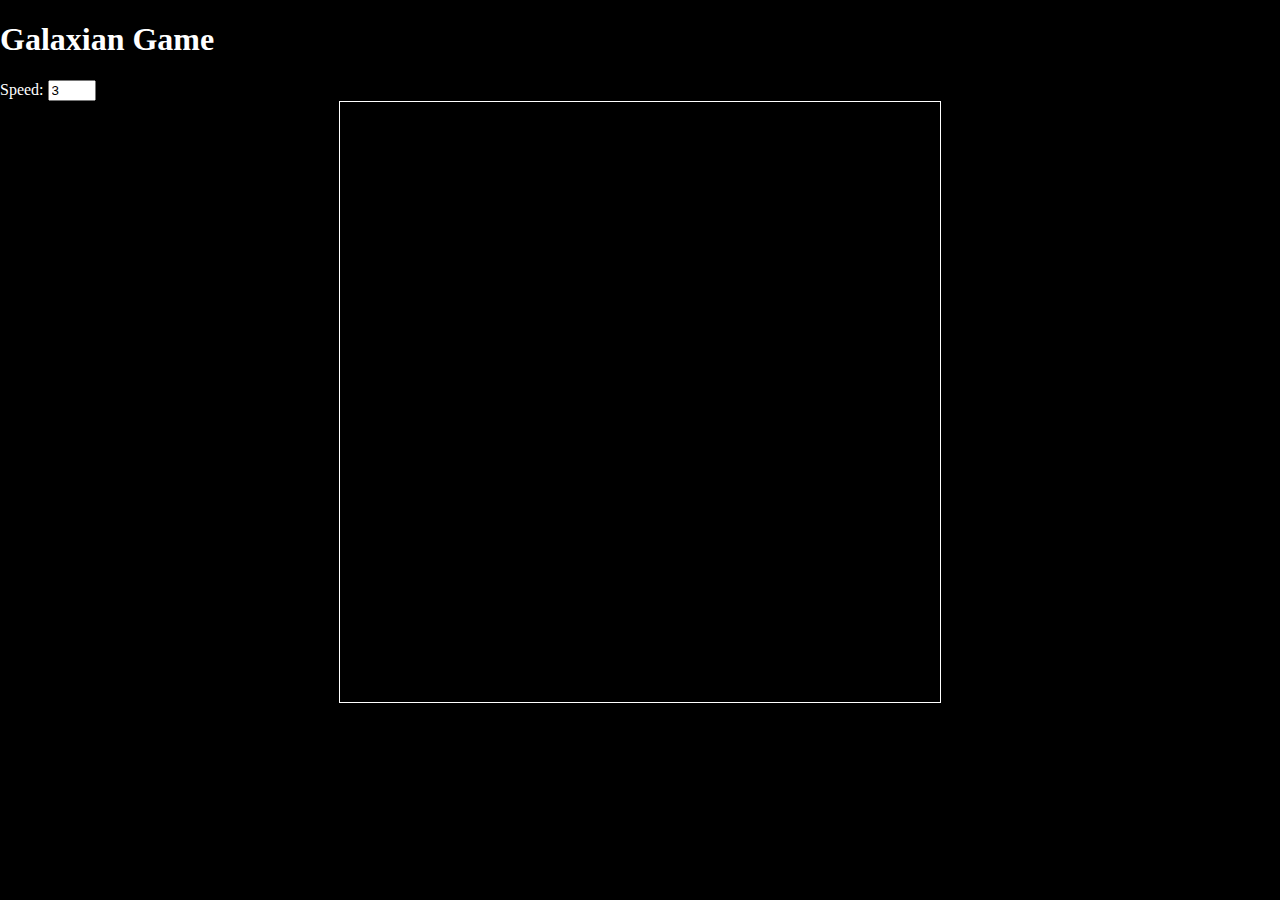
==== index.html @ bef21b81 "initial commit" ====
<!DOCTYPE html>
<html lang="en">
<head>
    <meta charset="UTF-8">
    <title>Galaxian Game</title>
    <link rel="stylesheet" href="style.css">
    <script src="index.js" defer></script>
</head>
<body>
    <H1>Galaxian Game</H1>
    <label for="speed">Speed: </label>
    <input class="speed" name="speed" value="3" min="1" max="5" type="number" alt="Speed"/>
    <div class="game">
        <div></div>
        <div></div>
        <div></div>
        <div></div>
        <div></div>
        <div></div>
        <div></div>
        <div></div>
        <div></div>
        <div></div>
        <div></div>
        <div></div>
        <div></div>
        <div></div>
        <div></div>
        <div></div>
        <div></div>
        <div></div>
        <div></div>
        <div></div>
        <div></div>
        <div></div>
        <div></div>
        <div></div>
        <div></div>
        <div></div>
        <div></div>
        <div></div>
        <div></div>
        <div></div>
        <div></div>
        <div></div>
        <div></div>
        <div></div>
        <div></div>
        <div></div>
        <div></div>
        <div></div>
        <div></div>
        <div></div>
        <div></div>
        <div></div>
        <div></div>
        <div></div>
        <div></div>
        <div></div>
        <div></div>
        <div></div>
        <div></div>
        <div></div>
        <div></div>
        <div></div>
        <div></div>
        <div></div>
        <div></div>
        <div></div>
        <div></div>
        <div></div>
        <div></div>
        <div></div>
        <div></div>
        <div></div>
        <div></div>
        <div></div>
        <div></div>
        <div></div>
        <div></div>
        <div></div>
        <div></div>
        <div></div>
        <div></div>
        <div></div>
        <div></div>
        <div></div>
        <div></div>
        <div></div>
        <div></div>
        <div></div>
        <div></div>
        <div></div>
        <div></div>
        <div></div>
        <div></div>
        <div></div>
        <div></div>
        <div></div>
        <div></div>
        <div></div>
        <div></div>
        <div></div>
        <div></div>
        <div></div>
        <div></div>
        <div></div>
        <div></div>
        <div></div>
        <div></div>
        <div></div>
        <div></div>
        <div></div>
        <div></div>
        <div></div>
        <div></div>
        <div></div>
        <div></div>
        <div></div>
        <div></div>
        <div></div>
        <div></div>
        <div></div>
        <div></div>
        <div></div>
        <div></div>
        <div></div>
        <div></div>
        <div></div>
        <div></div>
        <div></div>
        <div></div>
        <div></div>
        <div></div>
        <div></div>
        <div></div>
        <div></div>
        <div></div>
        <div></div>
        <div></div>
        <div></div>
        <div></div>
        <div></div>
        <div></div>
        <div></div>
        <div></div>
        <div></div>
        <div></div>
        <div></div>
        <div></div>
        <div></div>
        <div></div>
        <div></div>
        <div></div>
        <div></div>
        <div></div>
        <div></div>
        <div></div>
        <div></div>
        <div></div>
        <div></div>
        <div></div>
        <div></div>
        <div></div>
        <div></div>
        <div></div>
        <div></div>
        <div></div>
        <div></div>
        <div></div>
        <div></div>
        <div></div>
        <div></div>
        <div></div>
        <div></div>
        <div></div>
        <div></div>
        <div></div>
        <div></div>
        <div></div>
        <div></div>
        <div></div>
        <div></div>
        <div></div>
        <div></div>
        <div></div>
        <div></div>
        <div></div>
        <div></div>
        <div></div>
        <div></div>
        <div></div>
        <div></div>
        <div></div>
        <div></div>
        <div></div>
        <div></div>
        <div></div>
        <div></div>
        <div></div>
        <div></div>
        <div></div>
        <div></div>
        <div></div>
        <div></div>
        <div></div>
        <div></div>
        <div></div>
        <div></div>
        <div></div>
        <div></div>
        <div></div>
        <div></div>
        <div></div>
        <div></div>
        <div></div>
        <div></div>
        <div></div>
        <div></div>
        <div></div>
        <div></div>
        <div></div>
        <div></div>
        <div></div>
        <div></div>
        <div></div>
        <div></div>
        <div></div>
        <div></div>
        <div></div>
        <div></div>
        <div></div>
        <div></div>
        <div></div>
        <div></div>
        <div></div>
        <div></div>
        <div></div>
        <div></div>
        <div></div>
        <div></div>
        <div></div>
        <div></div>
        <div></div>
        <div></div>
        <div></div>
        <div></div>
        <div></div>
        <div></div>
        <div></div>
        <div></div>
        <div></div>
        <div></div>
        <div></div>
        <div></div>
        <div></div>
        <div></div>
        <div></div>
        <div></div>
        <div></div>
        <div></div>
        <div></div>
        <div></div>
        <div></div>
        <div></div>
        <div></div>
        <div></div>
        <div></div>
        <div></div>
        <div></div>
        <div></div>
        <div></div>
        <div></div>
        <div></div>
        <div></div>
        <div></div>
        <div></div>
        <div></div>
        <div></div>
        <div></div>
        <div></div>
        <div></div>
        <div></div>
        <div></div>
        <div></div>
        <div></div>
        <div></div>
        <div></div>
        <div></div>
        <div></div>
        <div></div>
        <div></div>
        <div></div>
        <div></div>
        <div></div>
        <div></div>
        <div></div>
        <div></div>
        <div></div>
        <div></div>
        <div></div>
        <div></div>
        <div></div>
        <div></div>
        <div></div>
        <div></div>
        <div></div>
        <div></div>
        <div></div>
        <div></div>
        <div></div>
        <div></div>
        <div></div>
        <div></div>
        <div></div>
        <div></div>
        <div></div>
        <div></div>
        <div></div>
        <div></div>
        <div></div>
        <div></div>
        <div></div>
        <div></div>
        <div></div>
        <div></div>
        <div></div>
        <div></div>
        <div></div>
        <div></div>
        <div></div>
        <div></div>
        <div></div>
        <div></div>
        <div></div>
        <div></div>
        <div></div>
        <div></div>
        <div></div>
        <div></div>
        <div></div>
        <div></div>
        <div></div>
        <div></div>
        <div></div>
        <div></div>
        <div></div>
        <div></div>
        <div></div>
        <div></div>
        <div></div>
        <div></div>
        <div></div>
        <div></div>
        <div></div>
        <div></div>
        <div></div>
        <div></div>
        <div></div>
        <div></div>
        <div></div>
        <div></div>
        <div></div>
        <div></div>
        <div></div>
        <div></div>
        <div></div>
        <div></div>
        <div></div>
        <div></div>
        <div></div>
        <div></div>
        <div></div>
        <div></div>
        <div></div>
        <div></div>
        <div></div>
        <div></div>
        <div></div>
        <div></div>
        <div></div>
        <div></div>
        <div></div>
        <div></div>
        <div></div>
        <div></div>
        <div></div>
        <div></div>
        <div></div>
        <div></div>
        <div></div>
        <div></div>
        <div></div>
        <div></div>
        <div></div>
        <div></div>
        <div></div>
        <div></div>
        <div></div>
        <div></div>
        <div></div>
        <div></div>
        <div></div>
        <div></div>
        <div></div>
        <div></div>
        <div></div>
        <div></div>
        <div></div>
        <div></div>
        <div></div>
        <div></div>
        <div></div>
    </div>
</body>
</html>
---- style.css ----
:root{
    --unit: 1px;
    --value-size: 30;
    --field-side: 20;
    --cell-size: calc(var(--unit) * var(--value-size));
    --field-width: calc(var(--field-side) * var(--cell-size))
}

/** {*/
/*    box-sizing: border-box;*/
/*}*/

body {
    margin: 0;
    padding: 0;
    background: black;
    color: white
}


.game {
    display: flex;
    flex-wrap: wrap;
    margin: 0 auto;
    width: var(--field-width);
    height: var(--field-width);
    border: 1px solid white;
}

.game div {
    width: var(--cell-size);
    height: var(--cell-size);
}

.enemy {
    background: red;
    border-radius: 50%;
}

.player {
    background: forestgreen;
    border-radius: 50% 50% 50% 50% / 100% 100% 0 0;
}

.bullet {
    background: linear-gradient(90deg, black 45%, white 50%, black 55% );
}
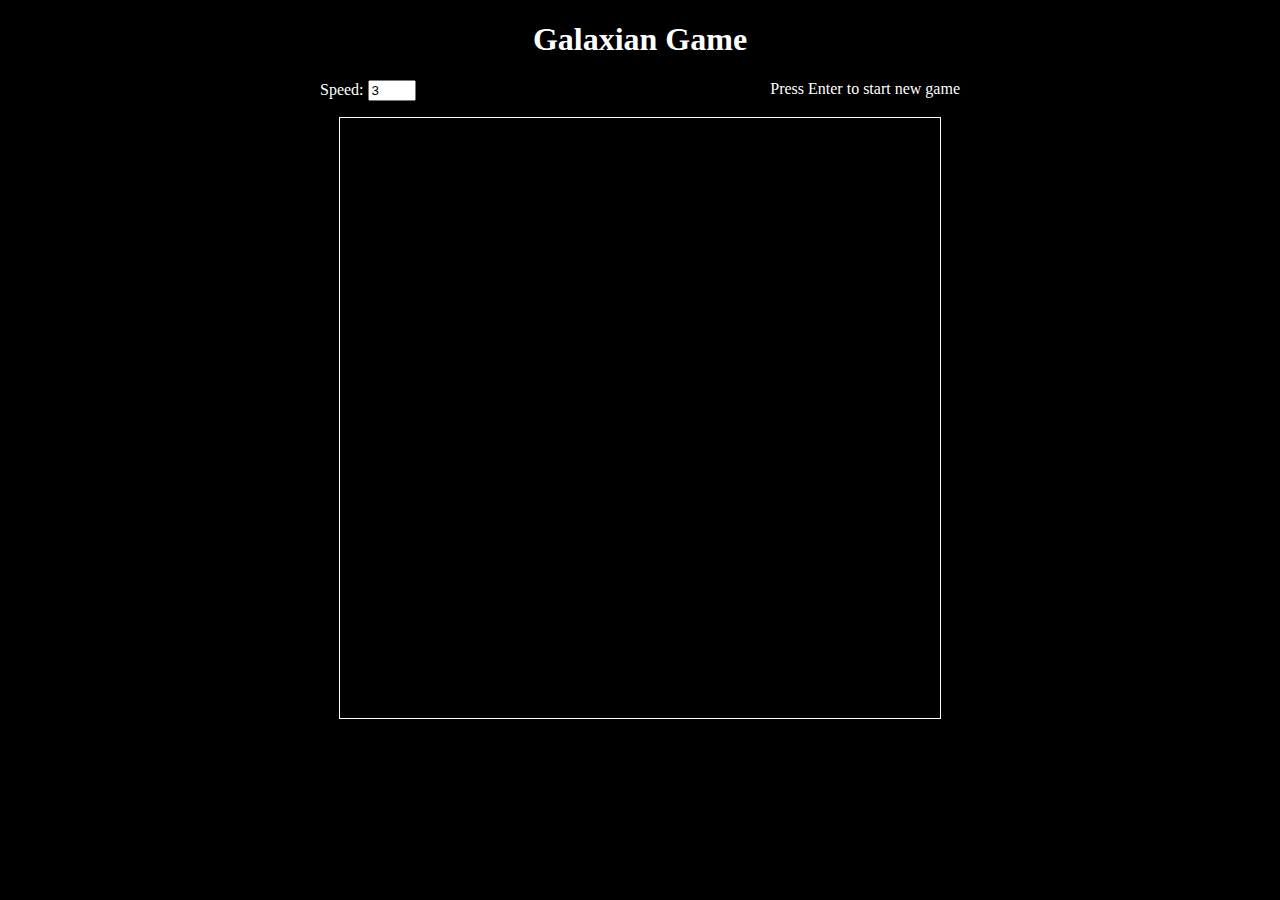
==== commit 93359d9c: "Defender added, Messages in start and end" ====
--- a/index.html
+++ b/index.html
@@ -7,9 +7,19 @@
     <script src="index.js" defer></script>
 </head>
 <body>
+<div class="header">
     <H1>Galaxian Game</H1>
-    <label for="speed">Speed: </label>
-    <input class="speed" name="speed" value="3" min="1" max="5" type="number" alt="Speed"/>
+    <div class="settings_messages">
+        <div>
+            <label for="speed">Speed: </label>
+            <input class="speed" name="speed" value="3" min="1" max="5" type="number" alt="Speed"/>
+        </div>
+        <div class="message">123</div>
+    </div>
+
+
+</div>
+
     <div class="game">
         <div></div>
         <div></div>
--- a/style.css
+++ b/style.css
@@ -16,7 +16,18 @@
     background: black;
     color: white
 }
+.header {
+    margin: 0 auto;
+    display: table;
+    padding-bottom: 1em;
+    text-align: center;
+    width: 50%;
+}
 
+.settings_messages {
+    display: flex;
+    justify-content: space-between;
+}
 
 .game {
     display: flex;
@@ -42,6 +53,11 @@
     border-radius: 50% 50% 50% 50% / 100% 100% 0 0;
 }
 
+.defender {
+    background: mediumpurple;
+    border-radius: 50% 50% 50% 50% / 0 0 100% 100%;
+}
+
 .bullet {
     background: linear-gradient(90deg, black 45%, white 50%, black 55% );
 }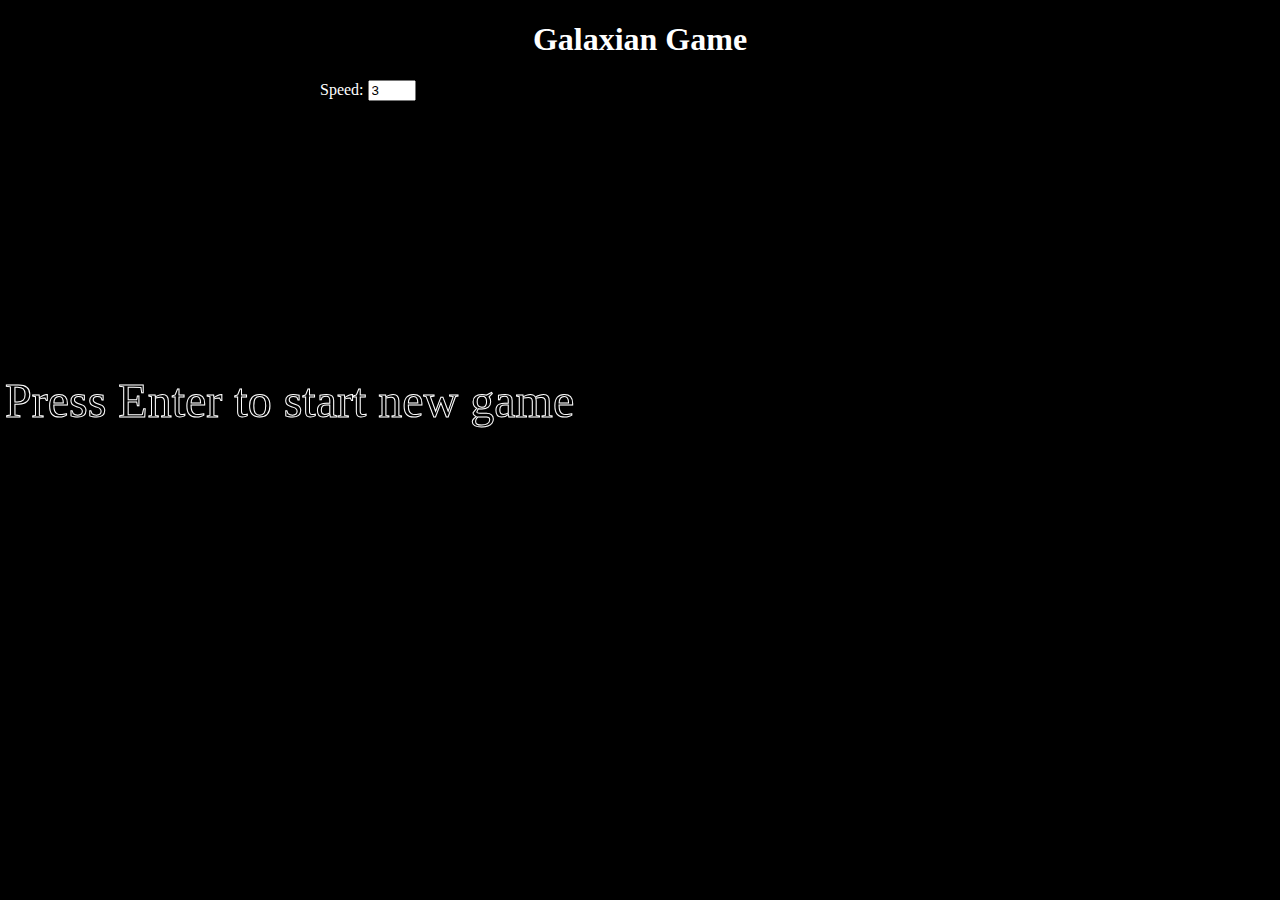
==== commit 3dbd0732: "name changes" ====
--- a/index.html
+++ b/index.html
@@ -4,7 +4,7 @@
     <meta charset="UTF-8">
     <title>Galaxian Game</title>
     <link rel="stylesheet" href="style.css">
-    <script src="index.js" defer></script>
+    <script src="canvas.js" defer></script>
 </head>
 <body>
 <div class="header">
@@ -14,413 +14,11 @@
             <label for="speed">Speed: </label>
             <input class="speed" name="speed" value="3" min="1" max="5" type="number" alt="Speed"/>
         </div>
-        <div class="message">123</div>
+        <div class="message"></div>
     </div>
-
-
+<!--    <img src="./img/enemy.jpg" style="background: black" alt="">-->
 </div>
 
-    <div class="game">
-        <div></div>
-        <div></div>
-        <div></div>
-        <div></div>
-        <div></div>
-        <div></div>
-        <div></div>
-        <div></div>
-        <div></div>
-        <div></div>
-        <div></div>
-        <div></div>
-        <div></div>
-        <div></div>
-        <div></div>
-        <div></div>
-        <div></div>
-        <div></div>
-        <div></div>
-        <div></div>
-        <div></div>
-        <div></div>
-        <div></div>
-        <div></div>
-        <div></div>
-        <div></div>
-        <div></div>
-        <div></div>
-        <div></div>
-        <div></div>
-        <div></div>
-        <div></div>
-        <div></div>
-        <div></div>
-        <div></div>
-        <div></div>
-        <div></div>
-        <div></div>
-        <div></div>
-        <div></div>
-        <div></div>
-        <div></div>
-        <div></div>
-        <div></div>
-        <div></div>
-        <div></div>
-        <div></div>
-        <div></div>
-        <div></div>
-        <div></div>
-        <div></div>
-        <div></div>
-        <div></div>
-        <div></div>
-        <div></div>
-        <div></div>
-        <div></div>
-        <div></div>
-        <div></div>
-        <div></div>
-        <div></div>
-        <div></div>
-        <div></div>
-        <div></div>
-        <div></div>
-        <div></div>
-        <div></div>
-        <div></div>
-        <div></div>
-        <div></div>
-        <div></div>
-        <div></div>
-        <div></div>
-        <div></div>
-        <div></div>
-        <div></div>
-        <div></div>
-        <div></div>
-        <div></div>
-        <div></div>
-        <div></div>
-        <div></div>
-        <div></div>
-        <div></div>
-        <div></div>
-        <div></div>
-        <div></div>
-        <div></div>
-        <div></div>
-        <div></div>
-        <div></div>
-        <div></div>
-        <div></div>
-        <div></div>
-        <div></div>
-        <div></div>
-        <div></div>
-        <div></div>
-        <div></div>
-        <div></div>
-        <div></div>
-        <div></div>
-        <div></div>
-        <div></div>
-        <div></div>
-        <div></div>
-        <div></div>
-        <div></div>
-        <div></div>
-        <div></div>
-        <div></div>
-        <div></div>
-        <div></div>
-        <div></div>
-        <div></div>
-        <div></div>
-        <div></div>
-        <div></div>
-        <div></div>
-        <div></div>
-        <div></div>
-        <div></div>
-        <div></div>
-        <div></div>
-        <div></div>
-        <div></div>
-        <div></div>
-        <div></div>
-        <div></div>
-        <div></div>
-        <div></div>
-        <div></div>
-        <div></div>
-        <div></div>
-        <div></div>
-        <div></div>
-        <div></div>
-        <div></div>
-        <div></div>
-        <div></div>
-        <div></div>
-        <div></div>
-        <div></div>
-        <div></div>
-        <div></div>
-        <div></div>
-        <div></div>
-        <div></div>
-        <div></div>
-        <div></div>
-        <div></div>
-        <div></div>
-        <div></div>
-        <div></div>
-        <div></div>
-        <div></div>
-        <div></div>
-        <div></div>
-        <div></div>
-        <div></div>
-        <div></div>
-        <div></div>
-        <div></div>
-        <div></div>
-        <div></div>
-        <div></div>
-        <div></div>
-        <div></div>
-        <div></div>
-        <div></div>
-        <div></div>
-        <div></div>
-        <div></div>
-        <div></div>
-        <div></div>
-        <div></div>
-        <div></div>
-        <div></div>
-        <div></div>
-        <div></div>
-        <div></div>
-        <div></div>
-        <div></div>
-        <div></div>
-        <div></div>
-        <div></div>
-        <div></div>
-        <div></div>
-        <div></div>
-        <div></div>
-        <div></div>
-        <div></div>
-        <div></div>
-        <div></div>
-        <div></div>
-        <div></div>
-        <div></div>
-        <div></div>
-        <div></div>
-        <div></div>
-        <div></div>
-        <div></div>
-        <div></div>
-        <div></div>
-        <div></div>
-        <div></div>
-        <div></div>
-        <div></div>
-        <div></div>
-        <div></div>
-        <div></div>
-        <div></div>
-        <div></div>
-        <div></div>
-        <div></div>
-        <div></div>
-        <div></div>
-        <div></div>
-        <div></div>
-        <div></div>
-        <div></div>
-        <div></div>
-        <div></div>
-        <div></div>
-        <div></div>
-        <div></div>
-        <div></div>
-        <div></div>
-        <div></div>
-        <div></div>
-        <div></div>
-        <div></div>
-        <div></div>
-        <div></div>
-        <div></div>
-        <div></div>
-        <div></div>
-        <div></div>
-        <div></div>
-        <div></div>
-        <div></div>
-        <div></div>
-        <div></div>
-        <div></div>
-        <div></div>
-        <div></div>
-        <div></div>
-        <div></div>
-        <div></div>
-        <div></div>
-        <div></div>
-        <div></div>
-        <div></div>
-        <div></div>
-        <div></div>
-        <div></div>
-        <div></div>
-        <div></div>
-        <div></div>
-        <div></div>
-        <div></div>
-        <div></div>
-        <div></div>
-        <div></div>
-        <div></div>
-        <div></div>
-        <div></div>
-        <div></div>
-        <div></div>
-        <div></div>
-        <div></div>
-        <div></div>
-        <div></div>
-        <div></div>
-        <div></div>
-        <div></div>
-        <div></div>
-        <div></div>
-        <div></div>
-        <div></div>
-        <div></div>
-        <div></div>
-        <div></div>
-        <div></div>
-        <div></div>
-        <div></div>
-        <div></div>
-        <div></div>
-        <div></div>
-        <div></div>
-        <div></div>
-        <div></div>
-        <div></div>
-        <div></div>
-        <div></div>
-        <div></div>
-        <div></div>
-        <div></div>
-        <div></div>
-        <div></div>
-        <div></div>
-        <div></div>
-        <div></div>
-        <div></div>
-        <div></div>
-        <div></div>
-        <div></div>
-        <div></div>
-        <div></div>
-        <div></div>
-        <div></div>
-        <div></div>
-        <div></div>
-        <div></div>
-        <div></div>
-        <div></div>
-        <div></div>
-        <div></div>
-        <div></div>
-        <div></div>
-        <div></div>
-        <div></div>
-        <div></div>
-        <div></div>
-        <div></div>
-        <div></div>
-        <div></div>
-        <div></div>
-        <div></div>
-        <div></div>
-        <div></div>
-        <div></div>
-        <div></div>
-        <div></div>
-        <div></div>
-        <div></div>
-        <div></div>
-        <div></div>
-        <div></div>
-        <div></div>
-        <div></div>
-        <div></div>
-        <div></div>
-        <div></div>
-        <div></div>
-        <div></div>
-        <div></div>
-        <div></div>
-        <div></div>
-        <div></div>
-        <div></div>
-        <div></div>
-        <div></div>
-        <div></div>
-        <div></div>
-        <div></div>
-        <div></div>
-        <div></div>
-        <div></div>
-        <div></div>
-        <div></div>
-        <div></div>
-        <div></div>
-        <div></div>
-        <div></div>
-        <div></div>
-        <div></div>
-        <div></div>
-        <div></div>
-        <div></div>
-        <div></div>
-        <div></div>
-        <div></div>
-        <div></div>
-        <div></div>
-        <div></div>
-        <div></div>
-        <div></div>
-        <div></div>
-        <div></div>
-        <div></div>
-        <div></div>
-        <div></div>
-        <div></div>
-        <div></div>
-        <div></div>
-        <div></div>
-        <div></div>
-        <div></div>
-        <div></div>
-        <div></div>
-        <div></div>
-        <div></div>
-        <div></div>
-        <div></div>
-        <div></div>
-        <div></div>
-        <div></div>
-        <div></div>
-        <div></div>
-    </div>
+  <canvas id="canvas" width="600" height="600"></canvas>
 </body>
 </html>